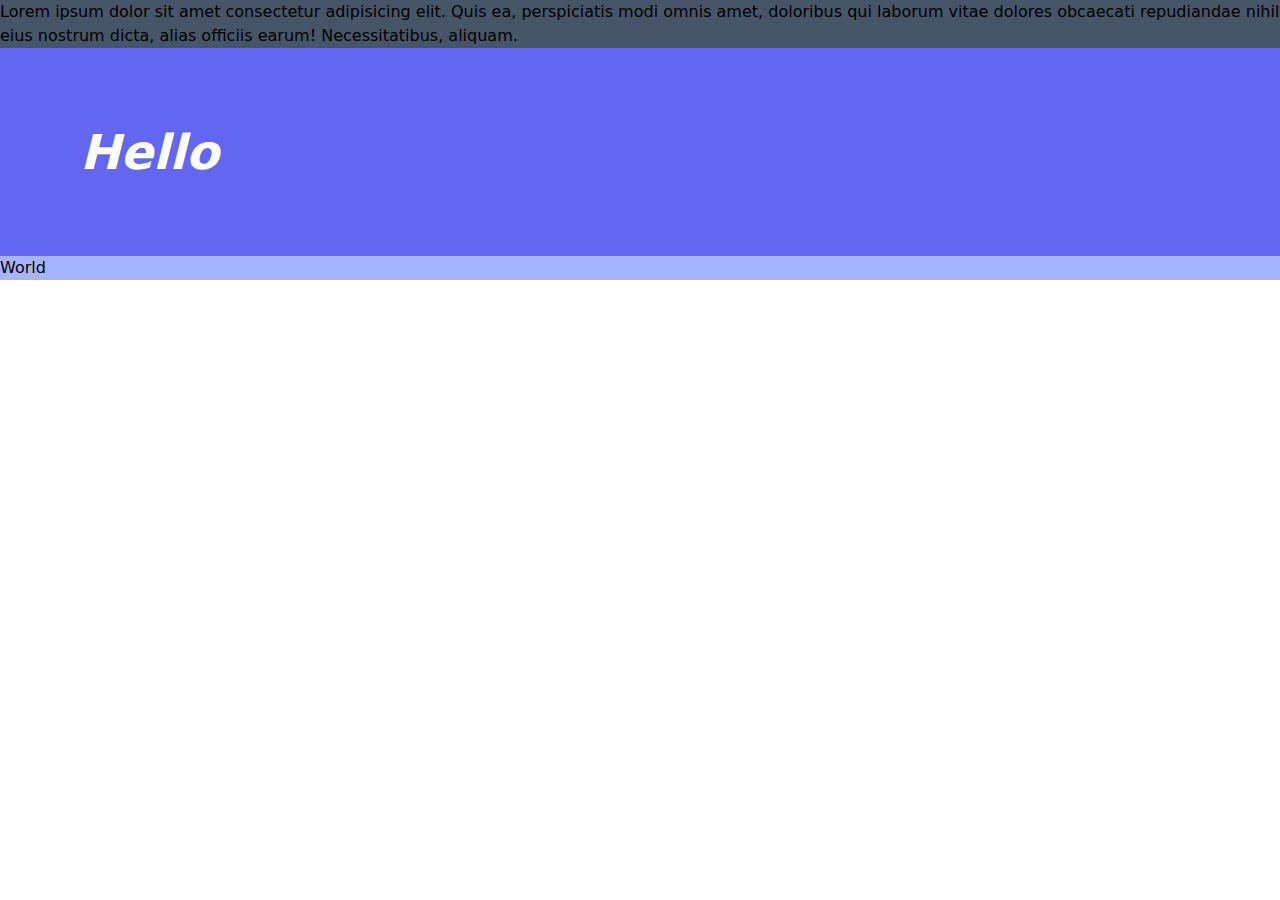
==== src/index.html @ 3e79b588 "Init tailwind css" ====
<!doctype html>
<html>
<head>
  <meta charset="UTF-8">
  <meta name="viewport" content="width=device-width, initial-scale=1.0">
  <title>Deepak Kumar</title>
  <link href="./output.css" rel="stylesheet">
</head>
<body>
  <div class="bg-slate-600">
    <p>Lorem ipsum dolor sit amet consectetur adipisicing elit. Quis ea, perspiciatis modi omnis amet, doloribus qui laborum vitae dolores obcaecati repudiandae nihil eius nostrum dicta, alias officiis earum! Necessitatibus, aliquam.</p>
    <div class="bg-indigo-500 p-20 text-white text-5xl italic font-semibold w-full">Hello</div>
    <div class="bg-indigo-300">World</div>
  </div>
</body>
</html>
---- src/output.css ----
/*
! tailwindcss v3.4.4 | MIT License | https://tailwindcss.com
*/

/*
1. Prevent padding and border from affecting element width. (https://github.com/mozdevs/cssremedy/issues/4)
2. Allow adding a border to an element by just adding a border-width. (https://github.com/tailwindcss/tailwindcss/pull/116)
*/

*,
::before,
::after {
  box-sizing: border-box;
  /* 1 */
  border-width: 0;
  /* 2 */
  border-style: solid;
  /* 2 */
  border-color: #e5e7eb;
  /* 2 */
}

::before,
::after {
  --tw-content: '';
}

/*
1. Use a consistent sensible line-height in all browsers.
2. Prevent adjustments of font size after orientation changes in iOS.
3. Use a more readable tab size.
4. Use the user's configured `sans` font-family by default.
5. Use the user's configured `sans` font-feature-settings by default.
6. Use the user's configured `sans` font-variation-settings by default.
7. Disable tap highlights on iOS
*/

html,
:host {
  line-height: 1.5;
  /* 1 */
  -webkit-text-size-adjust: 100%;
  /* 2 */
  -moz-tab-size: 4;
  /* 3 */
  -o-tab-size: 4;
     tab-size: 4;
  /* 3 */
  font-family: ui-sans-serif, system-ui, sans-serif, "Apple Color Emoji", "Segoe UI Emoji", "Segoe UI Symbol", "Noto Color Emoji";
  /* 4 */
  font-feature-settings: normal;
  /* 5 */
  font-variation-settings: normal;
  /* 6 */
  -webkit-tap-highlight-color: transparent;
  /* 7 */
}

/*
1. Remove the margin in all browsers.
2. Inherit line-height from `html` so users can set them as a class directly on the `html` element.
*/

body {
  margin: 0;
  /* 1 */
  line-height: inherit;
  /* 2 */
}

/*
1. Add the correct height in Firefox.
2. Correct the inheritance of border color in Firefox. (https://bugzilla.mozilla.org/show_bug.cgi?id=190655)
3. Ensure horizontal rules are visible by default.
*/

hr {
  height: 0;
  /* 1 */
  color: inherit;
  /* 2 */
  border-top-width: 1px;
  /* 3 */
}

/*
Add the correct text decoration in Chrome, Edge, and Safari.
*/

abbr:where([title]) {
  -webkit-text-decoration: underline dotted;
          text-decoration: underline dotted;
}

/*
Remove the default font size and weight for headings.
*/

h1,
h2,
h3,
h4,
h5,
h6 {
  font-size: inherit;
  font-weight: inherit;
}

/*
Reset links to optimize for opt-in styling instead of opt-out.
*/

a {
  color: inherit;
  text-decoration: inherit;
}

/*
Add the correct font weight in Edge and Safari.
*/

b,
strong {
  font-weight: bolder;
}

/*
1. Use the user's configured `mono` font-family by default.
2. Use the user's configured `mono` font-feature-settings by default.
3. Use the user's configured `mono` font-variation-settings by default.
4. Correct the odd `em` font sizing in all browsers.
*/

code,
kbd,
samp,
pre {
  font-family: ui-monospace, SFMono-Regular, Menlo, Monaco, Consolas, "Liberation Mono", "Courier New", monospace;
  /* 1 */
  font-feature-settings: normal;
  /* 2 */
  font-variation-settings: normal;
  /* 3 */
  font-size: 1em;
  /* 4 */
}

/*
Add the correct font size in all browsers.
*/

small {
  font-size: 80%;
}

/*
Prevent `sub` and `sup` elements from affecting the line height in all browsers.
*/

sub,
sup {
  font-size: 75%;
  line-height: 0;
  position: relative;
  vertical-align: baseline;
}

sub {
  bottom: -0.25em;
}

sup {
  top: -0.5em;
}

/*
1. Remove text indentation from table contents in Chrome and Safari. (https://bugs.chromium.org/p/chromium/issues/detail?id=999088, https://bugs.webkit.org/show_bug.cgi?id=201297)
2. Correct table border color inheritance in all Chrome and Safari. (https://bugs.chromium.org/p/chromium/issues/detail?id=935729, https://bugs.webkit.org/show_bug.cgi?id=195016)
3. Remove gaps between table borders by default.
*/

table {
  text-indent: 0;
  /* 1 */
  border-color: inherit;
  /* 2 */
  border-collapse: collapse;
  /* 3 */
}

/*
1. Change the font styles in all browsers.
2. Remove the margin in Firefox and Safari.
3. Remove default padding in all browsers.
*/

button,
input,
optgroup,
select,
textarea {
  font-family: inherit;
  /* 1 */
  font-feature-settings: inherit;
  /* 1 */
  font-variation-settings: inherit;
  /* 1 */
  font-size: 100%;
  /* 1 */
  font-weight: inherit;
  /* 1 */
  line-height: inherit;
  /* 1 */
  letter-spacing: inherit;
  /* 1 */
  color: inherit;
  /* 1 */
  margin: 0;
  /* 2 */
  padding: 0;
  /* 3 */
}

/*
Remove the inheritance of text transform in Edge and Firefox.
*/

button,
select {
  text-transform: none;
}

/*
1. Correct the inability to style clickable types in iOS and Safari.
2. Remove default button styles.
*/

button,
input:where([type='button']),
input:where([type='reset']),
input:where([type='submit']) {
  -webkit-appearance: button;
  /* 1 */
  background-color: transparent;
  /* 2 */
  background-image: none;
  /* 2 */
}

/*
Use the modern Firefox focus style for all focusable elements.
*/

:-moz-focusring {
  outline: auto;
}

/*
Remove the additional `:invalid` styles in Firefox. (https://github.com/mozilla/gecko-dev/blob/2f9eacd9d3d995c937b4251a5557d95d494c9be1/layout/style/res/forms.css#L728-L737)
*/

:-moz-ui-invalid {
  box-shadow: none;
}

/*
Add the correct vertical alignment in Chrome and Firefox.
*/

progress {
  vertical-align: baseline;
}

/*
Correct the cursor style of increment and decrement buttons in Safari.
*/

::-webkit-inner-spin-button,
::-webkit-outer-spin-button {
  height: auto;
}

/*
1. Correct the odd appearance in Chrome and Safari.
2. Correct the outline style in Safari.
*/

[type='search'] {
  -webkit-appearance: textfield;
  /* 1 */
  outline-offset: -2px;
  /* 2 */
}

/*
Remove the inner padding in Chrome and Safari on macOS.
*/

::-webkit-search-decoration {
  -webkit-appearance: none;
}

/*
1. Correct the inability to style clickable types in iOS and Safari.
2. Change font properties to `inherit` in Safari.
*/

::-webkit-file-upload-button {
  -webkit-appearance: button;
  /* 1 */
  font: inherit;
  /* 2 */
}

/*
Add the correct display in Chrome and Safari.
*/

summary {
  display: list-item;
}

/*
Removes the default spacing and border for appropriate elements.
*/

blockquote,
dl,
dd,
h1,
h2,
h3,
h4,
h5,
h6,
hr,
figure,
p,
pre {
  margin: 0;
}

fieldset {
  margin: 0;
  padding: 0;
}

legend {
  padding: 0;
}

ol,
ul,
menu {
  list-style: none;
  margin: 0;
  padding: 0;
}

/*
Reset default styling for dialogs.
*/

dialog {
  padding: 0;
}

/*
Prevent resizing textareas horizontally by default.
*/

textarea {
  resize: vertical;
}

/*
1. Reset the default placeholder opacity in Firefox. (https://github.com/tailwindlabs/tailwindcss/issues/3300)
2. Set the default placeholder color to the user's configured gray 400 color.
*/

input::-moz-placeholder, textarea::-moz-placeholder {
  opacity: 1;
  /* 1 */
  color: #9ca3af;
  /* 2 */
}

input::placeholder,
textarea::placeholder {
  opacity: 1;
  /* 1 */
  color: #9ca3af;
  /* 2 */
}

/*
Set the default cursor for buttons.
*/

button,
[role="button"] {
  cursor: pointer;
}

/*
Make sure disabled buttons don't get the pointer cursor.
*/

:disabled {
  cursor: default;
}

/*
1. Make replaced elements `display: block` by default. (https://github.com/mozdevs/cssremedy/issues/14)
2. Add `vertical-align: middle` to align replaced elements more sensibly by default. (https://github.com/jensimmons/cssremedy/issues/14#issuecomment-634934210)
   This can trigger a poorly considered lint error in some tools but is included by design.
*/

img,
svg,
video,
canvas,
audio,
iframe,
embed,
object {
  display: block;
  /* 1 */
  vertical-align: middle;
  /* 2 */
}

/*
Constrain images and videos to the parent width and preserve their intrinsic aspect ratio. (https://github.com/mozdevs/cssremedy/issues/14)
*/

img,
video {
  max-width: 100%;
  height: auto;
}

/* Make elements with the HTML hidden attribute stay hidden by default */

[hidden] {
  display: none;
}

*, ::before, ::after {
  --tw-border-spacing-x: 0;
  --tw-border-spacing-y: 0;
  --tw-translate-x: 0;
  --tw-translate-y: 0;
  --tw-rotate: 0;
  --tw-skew-x: 0;
  --tw-skew-y: 0;
  --tw-scale-x: 1;
  --tw-scale-y: 1;
  --tw-pan-x:  ;
  --tw-pan-y:  ;
  --tw-pinch-zoom:  ;
  --tw-scroll-snap-strictness: proximity;
  --tw-gradient-from-position:  ;
  --tw-gradient-via-position:  ;
  --tw-gradient-to-position:  ;
  --tw-ordinal:  ;
  --tw-slashed-zero:  ;
  --tw-numeric-figure:  ;
  --tw-numeric-spacing:  ;
  --tw-numeric-fraction:  ;
  --tw-ring-inset:  ;
  --tw-ring-offset-width: 0px;
  --tw-ring-offset-color: #fff;
  --tw-ring-color: rgb(59 130 246 / 0.5);
  --tw-ring-offset-shadow: 0 0 #0000;
  --tw-ring-shadow: 0 0 #0000;
  --tw-shadow: 0 0 #0000;
  --tw-shadow-colored: 0 0 #0000;
  --tw-blur:  ;
  --tw-brightness:  ;
  --tw-contrast:  ;
  --tw-grayscale:  ;
  --tw-hue-rotate:  ;
  --tw-invert:  ;
  --tw-saturate:  ;
  --tw-sepia:  ;
  --tw-drop-shadow:  ;
  --tw-backdrop-blur:  ;
  --tw-backdrop-brightness:  ;
  --tw-backdrop-contrast:  ;
  --tw-backdrop-grayscale:  ;
  --tw-backdrop-hue-rotate:  ;
  --tw-backdrop-invert:  ;
  --tw-backdrop-opacity:  ;
  --tw-backdrop-saturate:  ;
  --tw-backdrop-sepia:  ;
  --tw-contain-size:  ;
  --tw-contain-layout:  ;
  --tw-contain-paint:  ;
  --tw-contain-style:  ;
}

::backdrop {
  --tw-border-spacing-x: 0;
  --tw-border-spacing-y: 0;
  --tw-translate-x: 0;
  --tw-translate-y: 0;
  --tw-rotate: 0;
  --tw-skew-x: 0;
  --tw-skew-y: 0;
  --tw-scale-x: 1;
  --tw-scale-y: 1;
  --tw-pan-x:  ;
  --tw-pan-y:  ;
  --tw-pinch-zoom:  ;
  --tw-scroll-snap-strictness: proximity;
  --tw-gradient-from-position:  ;
  --tw-gradient-via-position:  ;
  --tw-gradient-to-position:  ;
  --tw-ordinal:  ;
  --tw-slashed-zero:  ;
  --tw-numeric-figure:  ;
  --tw-numeric-spacing:  ;
  --tw-numeric-fraction:  ;
  --tw-ring-inset:  ;
  --tw-ring-offset-width: 0px;
  --tw-ring-offset-color: #fff;
  --tw-ring-color: rgb(59 130 246 / 0.5);
  --tw-ring-offset-shadow: 0 0 #0000;
  --tw-ring-shadow: 0 0 #0000;
  --tw-shadow: 0 0 #0000;
  --tw-shadow-colored: 0 0 #0000;
  --tw-blur:  ;
  --tw-brightness:  ;
  --tw-contrast:  ;
  --tw-grayscale:  ;
  --tw-hue-rotate:  ;
  --tw-invert:  ;
  --tw-saturate:  ;
  --tw-sepia:  ;
  --tw-drop-shadow:  ;
  --tw-backdrop-blur:  ;
  --tw-backdrop-brightness:  ;
  --tw-backdrop-contrast:  ;
  --tw-backdrop-grayscale:  ;
  --tw-backdrop-hue-rotate:  ;
  --tw-backdrop-invert:  ;
  --tw-backdrop-opacity:  ;
  --tw-backdrop-saturate:  ;
  --tw-backdrop-sepia:  ;
  --tw-contain-size:  ;
  --tw-contain-layout:  ;
  --tw-contain-paint:  ;
  --tw-contain-style:  ;
}

.w-full {
  width: 100%;
}

.bg-indigo-500 {
  --tw-bg-opacity: 1;
  background-color: rgb(99 102 241 / var(--tw-bg-opacity));
}

.bg-indigo-300 {
  --tw-bg-opacity: 1;
  background-color: rgb(165 180 252 / var(--tw-bg-opacity));
}

.bg-slate-600 {
  --tw-bg-opacity: 1;
  background-color: rgb(71 85 105 / var(--tw-bg-opacity));
}

.p-20 {
  padding: 5rem;
}

.pt-6 {
  padding-top: 1.5rem;
}

.pb-6 {
  padding-bottom: 1.5rem;
}

.pl-4 {
  padding-left: 1rem;
}

.pr-4 {
  padding-right: 1rem;
}

.text-3xl {
  font-size: 1.875rem;
  line-height: 2.25rem;
}

.text-5xl {
  font-size: 3rem;
  line-height: 1;
}

.font-bold {
  font-weight: 700;
}

.font-semibold {
  font-weight: 600;
}

.italic {
  font-style: italic;
}

.text-white {
  --tw-text-opacity: 1;
  color: rgb(255 255 255 / var(--tw-text-opacity));
}

.underline {
  text-decoration-line: underline;
}
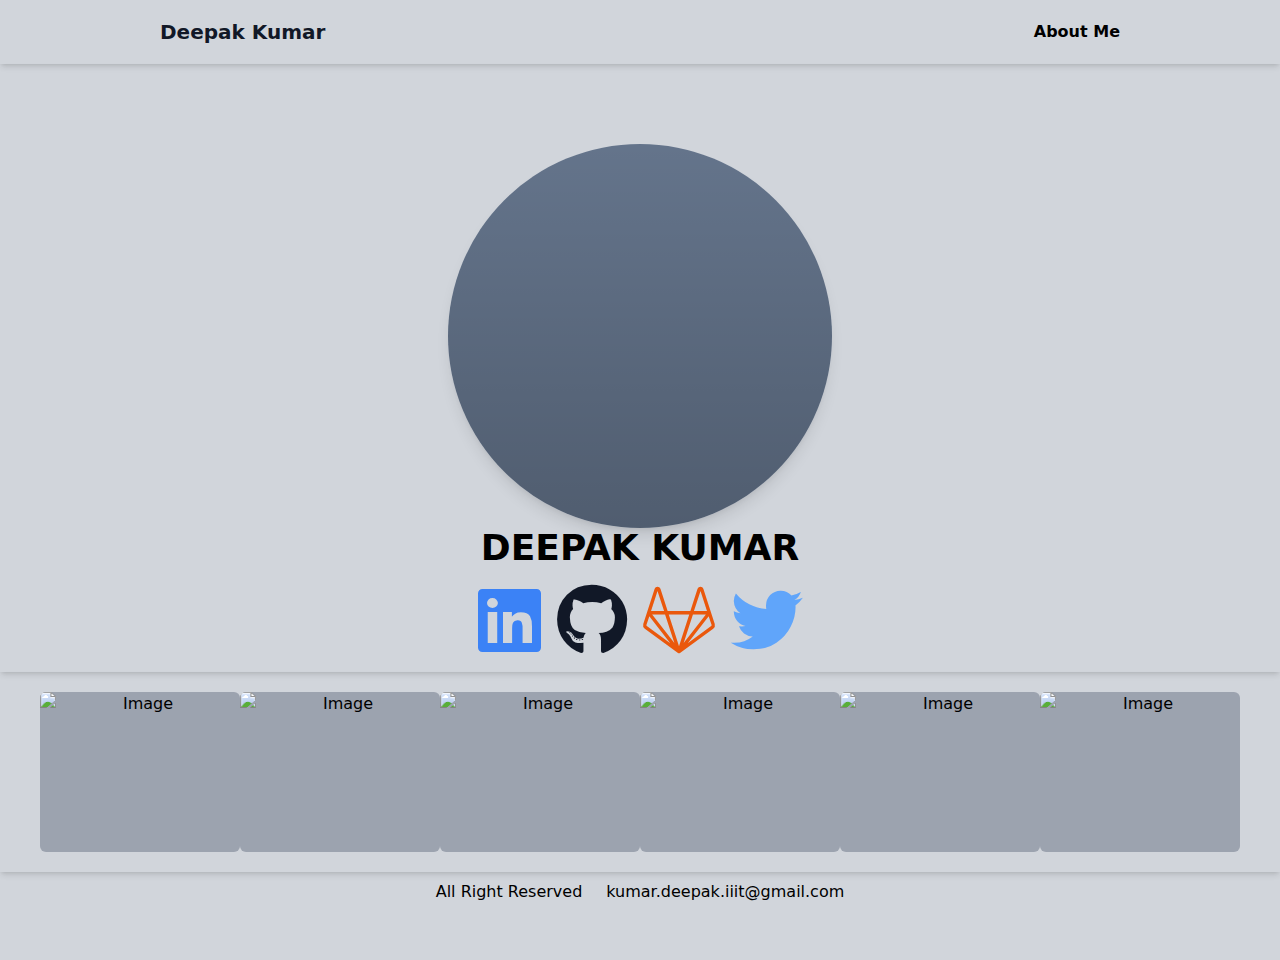
==== commit cb9dd6b1: "Adding image and flex boxes" ====
--- a/src/index.html
+++ b/src/index.html
@@ -5,12 +5,85 @@
   <meta name="viewport" content="width=device-width, initial-scale=1.0">
   <title>Deepak Kumar</title>
   <link href="./output.css" rel="stylesheet">
+  <link rel="stylesheet" href="https://cdnjs.cloudflare.com/ajax/libs/font-awesome/6.0.0-beta3/css/all.min.css">
 </head>
-<body>
-  <div class="bg-slate-600">
-    <p>Lorem ipsum dolor sit amet consectetur adipisicing elit. Quis ea, perspiciatis modi omnis amet, doloribus qui laborum vitae dolores obcaecati repudiandae nihil eius nostrum dicta, alias officiis earum! Necessitatibus, aliquam.</p>
-    <div class="bg-indigo-500 p-20 text-white text-5xl italic font-semibold w-full">Hello</div>
-    <div class="bg-indigo-300">World</div>
+<body class="bg-gray-300">
+  <nav class="shadow-md">
+    <div class="px-40">
+      <div class="flex justify-between h-16">
+        <div class="flex items-center">
+          <div class="flex items-center">
+            <a href="#" class="text-xl font-bold text-gray-900">Deepak Kumar</a>
+          </div>
+        </div>
+        <div class="flex items-center">
+          <a href="#" class="text-balance font-bold hover:text-blue-800 hover:underline">About Me</a>
+        </div>
+      </div>
+    </div>
+  </nav>
+  <div class="shadow-md px-10 pt-20">
+    <div class="relative bg-slate-500 h-96 w-96 mx-auto rounded-full overflow-hidden shadow-lg">
+      <div class="absolute inset-0 bg-gradient-to-b from-transparent to-black opacity-20 rounded-full"></div>
+      <img src="https://thumbor.forbes.com/thumbor/fit-in/900x510/https://www.forbes.com/advisor/au/wp-content/uploads/2022/09/bored_ape_yacht_club.jpeg-1.jpg" alt="Image" class="h-full w-full object-cover transform transition-transform duration-300 hover:scale-105">
+    </div>
+    <div class="text-4xl font-bold text-center">
+      <p>DEEPAK KUMAR</p>
+      <div class="flex justify-center space-x-4 p-4">
+          <a href="https://www.linkedin.com" target="_blank" class="text-blue-500 hover:text-black">
+              <i class="fab fa-linkedin fa-2x"></i>
+          </a>
+          <a href="https://www.github.com" target="_blank" class="text-gray-900 hover:text-white">
+              <i class="fab fa-github fa-2x"></i>
+          </a>
+          <a href="https://gitlab.com" target="_blank" class="text-orange-600 hover:text-black">
+              <i class="fab fa-gitlab fa-2x"></i>
+          </a>
+          <a href="https://twitter.com" target="_blank" class="text-blue-400 hover:text-black">
+              <i class="fab fa-twitter fa-2x"></i>
+          </a>
+      </div>
+    </div>
+  </div>
+  <div class="shadow-md px-10 pt-5 pb-5">
+    <div class="h-40 flex justify-between text-center">
+      <div class="bg-gray-400 h-30 w-56 rounded-md">
+        <a href="#">
+          <img src="https://thumbor.forbes.com/thumbor/fit-in/900x510/https://www.forbes.com/advisor/au/wp-content/uploads/2022/09/bored_ape_yacht_club.jpeg-1.jpg" alt="Image" class="h-full w-full object-cover rounded-md">
+        </a>
+      </div>
+      <div class="bg-gray-400 h-30 w-56 rounded-md">
+        <a href="#">
+          <img src="https://thumbor.forbes.com/thumbor/fit-in/900x510/https://www.forbes.com/advisor/au/wp-content/uploads/2022/09/bored_ape_yacht_club.jpeg-1.jpg" alt="Image" class="h-full w-full object-cover rounded-md">
+        </a>
+      </div>
+      <div class="bg-gray-400 h-30 w-56 rounded-md">
+        <a href="#">
+          <img src="https://thumbor.forbes.com/thumbor/fit-in/900x510/https://www.forbes.com/advisor/au/wp-content/uploads/2022/09/bored_ape_yacht_club.jpeg-1.jpg" alt="Image" class="h-full w-full object-cover rounded-md">
+        </a>
+      </div>
+      <div class="bg-gray-400 h-30 w-56 rounded-md">
+        <a href="#">
+          <img src="https://thumbor.forbes.com/thumbor/fit-in/900x510/https://www.forbes.com/advisor/au/wp-content/uploads/2022/09/bored_ape_yacht_club.jpeg-1.jpg" alt="Image" class="h-full w-full object-cover rounded-md">
+        </a>
+      </div>
+      <div class="bg-gray-400 h-30 w-56 rounded-md">
+        <a href="#">
+          <img src="https://thumbor.forbes.com/thumbor/fit-in/900x510/https://www.forbes.com/advisor/au/wp-content/uploads/2022/09/bored_ape_yacht_club.jpeg-1.jpg" alt="Image" class="h-full w-full object-cover rounded-md">
+        </a>
+      </div>
+      <div class="bg-gray-400 h-30 w-56 rounded-md">
+        <a href="#">
+          <img src="https://thumbor.forbes.com/thumbor/fit-in/900x510/https://www.forbes.com/advisor/au/wp-content/uploads/2022/09/bored_ape_yacht_club.jpeg-1.jpg" alt="Image" class="h-full w-full object-cover rounded-md">
+        </a>
+      </div>
+    </div>
+  </div>
+  <div class="shadow-md px-10 h-20 mt-2">
+    <div class="flex justify-center">
+      <a href="">All Right Reserved</a>
+      <a href="" class="pl-6">kumar.deepak.iiit@gmail.com</a>
+    </div>
   </div>
 </body>
 </html>--- a/src/output.css
+++ b/src/output.css
@@ -554,10 +554,268 @@
   --tw-contain-style:  ;
 }
 
+.sr-only {
+  position: absolute;
+  width: 1px;
+  height: 1px;
+  padding: 0;
+  margin: -1px;
+  overflow: hidden;
+  clip: rect(0, 0, 0, 0);
+  white-space: nowrap;
+  border-width: 0;
+}
+
+.absolute {
+  position: absolute;
+}
+
+.relative {
+  position: relative;
+}
+
+.inset-0 {
+  inset: 0px;
+}
+
+.m-20 {
+  margin: 5rem;
+}
+
+.m-10 {
+  margin: 2.5rem;
+}
+
+.mx-auto {
+  margin-left: auto;
+  margin-right: auto;
+}
+
+.my-auto {
+  margin-top: auto;
+  margin-bottom: auto;
+}
+
+.-mr-2 {
+  margin-right: -0.5rem;
+}
+
+.ml-4 {
+  margin-left: 1rem;
+}
+
+.mt-1 {
+  margin-top: 0.25rem;
+}
+
+.ml-6 {
+  margin-left: 1.5rem;
+}
+
+.mt-10 {
+  margin-top: 2.5rem;
+}
+
+.mt-5 {
+  margin-top: 1.25rem;
+}
+
+.mt-2 {
+  margin-top: 0.5rem;
+}
+
+.mb-5 {
+  margin-bottom: 1.25rem;
+}
+
+.block {
+  display: block;
+}
+
+.flex {
+  display: flex;
+}
+
+.inline-flex {
+  display: inline-flex;
+}
+
+.hidden {
+  display: none;
+}
+
+.h-10 {
+  height: 2.5rem;
+}
+
+.h-full {
+  height: 100%;
+}
+
+.h-96 {
+  height: 24rem;
+}
+
+.h-40 {
+  height: 10rem;
+}
+
+.h-16 {
+  height: 4rem;
+}
+
+.h-6 {
+  height: 1.5rem;
+}
+
+.h-20 {
+  height: 5rem;
+}
+
+.h-32 {
+  height: 8rem;
+}
+
+.max-h-96 {
+  max-height: 24rem;
+}
+
+.min-h-screen {
+  min-height: 100vh;
+}
+
 .w-full {
   width: 100%;
 }
 
+.w-40 {
+  width: 10rem;
+}
+
+.w-6 {
+  width: 1.5rem;
+}
+
+.w-12 {
+  width: 3rem;
+}
+
+.w-20 {
+  width: 5rem;
+}
+
+.w-96 {
+  width: 24rem;
+}
+
+.w-32 {
+  width: 8rem;
+}
+
+.w-48 {
+  width: 12rem;
+}
+
+.w-56 {
+  width: 14rem;
+}
+
+.max-w-7xl {
+  max-width: 80rem;
+}
+
+.flex-shrink-0 {
+  flex-shrink: 0;
+}
+
+.border-spacing-4 {
+  --tw-border-spacing-x: 1rem;
+  --tw-border-spacing-y: 1rem;
+  border-spacing: var(--tw-border-spacing-x) var(--tw-border-spacing-y);
+}
+
+.border-spacing-60 {
+  --tw-border-spacing-x: 15rem;
+  --tw-border-spacing-y: 15rem;
+  border-spacing: var(--tw-border-spacing-x) var(--tw-border-spacing-y);
+}
+
+.border-spacing-2 {
+  --tw-border-spacing-x: 0.5rem;
+  --tw-border-spacing-y: 0.5rem;
+  border-spacing: var(--tw-border-spacing-x) var(--tw-border-spacing-y);
+}
+
+.transform {
+  transform: translate(var(--tw-translate-x), var(--tw-translate-y)) rotate(var(--tw-rotate)) skewX(var(--tw-skew-x)) skewY(var(--tw-skew-y)) scaleX(var(--tw-scale-x)) scaleY(var(--tw-scale-y));
+}
+
+.flex-wrap {
+  flex-wrap: wrap;
+}
+
+.items-center {
+  align-items: center;
+}
+
+.justify-start {
+  justify-content: flex-start;
+}
+
+.justify-center {
+  justify-content: center;
+}
+
+.justify-between {
+  justify-content: space-between;
+}
+
+.justify-evenly {
+  justify-content: space-evenly;
+}
+
+.space-y-1 > :not([hidden]) ~ :not([hidden]) {
+  --tw-space-y-reverse: 0;
+  margin-top: calc(0.25rem * calc(1 - var(--tw-space-y-reverse)));
+  margin-bottom: calc(0.25rem * var(--tw-space-y-reverse));
+}
+
+.space-x-8 > :not([hidden]) ~ :not([hidden]) {
+  --tw-space-x-reverse: 0;
+  margin-right: calc(2rem * var(--tw-space-x-reverse));
+  margin-left: calc(2rem * calc(1 - var(--tw-space-x-reverse)));
+}
+
+.space-x-4 > :not([hidden]) ~ :not([hidden]) {
+  --tw-space-x-reverse: 0;
+  margin-right: calc(1rem * var(--tw-space-x-reverse));
+  margin-left: calc(1rem * calc(1 - var(--tw-space-x-reverse)));
+}
+
+.overflow-hidden {
+  overflow: hidden;
+}
+
+.text-balance {
+  text-wrap: balance;
+}
+
+.rounded-md {
+  border-radius: 0.375rem;
+}
+
+.rounded-lg {
+  border-radius: 0.5rem;
+}
+
+.rounded-xl {
+  border-radius: 0.75rem;
+}
+
+.rounded-full {
+  border-radius: 9999px;
+}
+
 .bg-indigo-500 {
   --tw-bg-opacity: 1;
   background-color: rgb(99 102 241 / var(--tw-bg-opacity));
@@ -571,12 +829,169 @@
 .bg-slate-600 {
   --tw-bg-opacity: 1;
   background-color: rgb(71 85 105 / var(--tw-bg-opacity));
+}
+
+.bg-slate-800 {
+  --tw-bg-opacity: 1;
+  background-color: rgb(30 41 59 / var(--tw-bg-opacity));
+}
+
+.bg-indigo-800 {
+  --tw-bg-opacity: 1;
+  background-color: rgb(55 48 163 / var(--tw-bg-opacity));
+}
+
+.bg-indigo-200 {
+  --tw-bg-opacity: 1;
+  background-color: rgb(199 210 254 / var(--tw-bg-opacity));
+}
+
+.bg-indigo-600 {
+  --tw-bg-opacity: 1;
+  background-color: rgb(79 70 229 / var(--tw-bg-opacity));
+}
+
+.bg-gray-50 {
+  --tw-bg-opacity: 1;
+  background-color: rgb(249 250 251 / var(--tw-bg-opacity));
+}
+
+.bg-gray-100 {
+  --tw-bg-opacity: 1;
+  background-color: rgb(243 244 246 / var(--tw-bg-opacity));
+}
+
+.bg-blue-500 {
+  --tw-bg-opacity: 1;
+  background-color: rgb(59 130 246 / var(--tw-bg-opacity));
+}
+
+.bg-white {
+  --tw-bg-opacity: 1;
+  background-color: rgb(255 255 255 / var(--tw-bg-opacity));
+}
+
+.bg-green-50 {
+  --tw-bg-opacity: 1;
+  background-color: rgb(240 253 244 / var(--tw-bg-opacity));
+}
+
+.bg-orange-50 {
+  --tw-bg-opacity: 1;
+  background-color: rgb(255 247 237 / var(--tw-bg-opacity));
+}
+
+.bg-pink-50 {
+  --tw-bg-opacity: 1;
+  background-color: rgb(253 242 248 / var(--tw-bg-opacity));
+}
+
+.bg-orange-100 {
+  --tw-bg-opacity: 1;
+  background-color: rgb(255 237 213 / var(--tw-bg-opacity));
+}
+
+.bg-slate-500 {
+  --tw-bg-opacity: 1;
+  background-color: rgb(100 116 139 / var(--tw-bg-opacity));
+}
+
+.bg-gray-200 {
+  --tw-bg-opacity: 1;
+  background-color: rgb(229 231 235 / var(--tw-bg-opacity));
+}
+
+.bg-gray-300 {
+  --tw-bg-opacity: 1;
+  background-color: rgb(209 213 219 / var(--tw-bg-opacity));
+}
+
+.bg-gray-400 {
+  --tw-bg-opacity: 1;
+  background-color: rgb(156 163 175 / var(--tw-bg-opacity));
+}
+
+.bg-black {
+  --tw-bg-opacity: 1;
+  background-color: rgb(0 0 0 / var(--tw-bg-opacity));
+}
+
+.bg-gradient-to-b {
+  background-image: linear-gradient(to bottom, var(--tw-gradient-stops));
+}
+
+.from-transparent {
+  --tw-gradient-from: transparent var(--tw-gradient-from-position);
+  --tw-gradient-to: rgb(0 0 0 / 0) var(--tw-gradient-to-position);
+  --tw-gradient-stops: var(--tw-gradient-from), var(--tw-gradient-to);
+}
+
+.to-black {
+  --tw-gradient-to: #000 var(--tw-gradient-to-position);
+}
+
+.object-cover {
+  -o-object-fit: cover;
+     object-fit: cover;
 }
 
 .p-20 {
   padding: 5rem;
 }
 
+.p-2 {
+  padding: 0.5rem;
+}
+
+.p-4 {
+  padding: 1rem;
+}
+
+.px-2 {
+  padding-left: 0.5rem;
+  padding-right: 0.5rem;
+}
+
+.px-3 {
+  padding-left: 0.75rem;
+  padding-right: 0.75rem;
+}
+
+.px-4 {
+  padding-left: 1rem;
+  padding-right: 1rem;
+}
+
+.py-2 {
+  padding-top: 0.5rem;
+  padding-bottom: 0.5rem;
+}
+
+.px-6 {
+  padding-left: 1.5rem;
+  padding-right: 1.5rem;
+}
+
+.px-8 {
+  padding-left: 2rem;
+  padding-right: 2rem;
+}
+
+.px-10 {
+  padding-left: 2.5rem;
+  padding-right: 2.5rem;
+}
+
+.px-20 {
+  padding-left: 5rem;
+  padding-right: 5rem;
+}
+
+.px-40 {
+  padding-left: 10rem;
+  padding-right: 10rem;
+}
+
 .pt-6 {
   padding-top: 1.5rem;
 }
@@ -591,6 +1006,42 @@
 
 .pr-4 {
   padding-right: 1rem;
+}
+
+.pb-3 {
+  padding-bottom: 0.75rem;
+}
+
+.pt-2 {
+  padding-top: 0.5rem;
+}
+
+.pt-10 {
+  padding-top: 2.5rem;
+}
+
+.pt-20 {
+  padding-top: 5rem;
+}
+
+.pt-5 {
+  padding-top: 1.25rem;
+}
+
+.pb-10 {
+  padding-bottom: 2.5rem;
+}
+
+.pl-6 {
+  padding-left: 1.5rem;
+}
+
+.pb-5 {
+  padding-bottom: 1.25rem;
+}
+
+.text-center {
+  text-align: center;
 }
 
 .text-3xl {
@@ -603,6 +1054,26 @@
   line-height: 1;
 }
 
+.text-base {
+  font-size: 1rem;
+  line-height: 1.5rem;
+}
+
+.text-sm {
+  font-size: 0.875rem;
+  line-height: 1.25rem;
+}
+
+.text-xl {
+  font-size: 1.25rem;
+  line-height: 1.75rem;
+}
+
+.text-4xl {
+  font-size: 2.25rem;
+  line-height: 2.5rem;
+}
+
 .font-bold {
   font-weight: 700;
 }
@@ -611,6 +1082,10 @@
   font-weight: 600;
 }
 
+.font-medium {
+  font-weight: 500;
+}
+
 .italic {
   font-style: italic;
 }
@@ -620,6 +1095,178 @@
   color: rgb(255 255 255 / var(--tw-text-opacity));
 }
 
+.text-gray-500 {
+  --tw-text-opacity: 1;
+  color: rgb(107 114 128 / var(--tw-text-opacity));
+}
+
+.text-gray-900 {
+  --tw-text-opacity: 1;
+  color: rgb(17 24 39 / var(--tw-text-opacity));
+}
+
+.text-blue-400 {
+  --tw-text-opacity: 1;
+  color: rgb(96 165 250 / var(--tw-text-opacity));
+}
+
+.text-blue-500 {
+  --tw-text-opacity: 1;
+  color: rgb(59 130 246 / var(--tw-text-opacity));
+}
+
+.text-orange-600 {
+  --tw-text-opacity: 1;
+  color: rgb(234 88 12 / var(--tw-text-opacity));
+}
+
 .underline {
   text-decoration-line: underline;
+}
+
+.opacity-20 {
+  opacity: 0.2;
+}
+
+.shadow-md {
+  --tw-shadow: 0 4px 6px -1px rgb(0 0 0 / 0.1), 0 2px 4px -2px rgb(0 0 0 / 0.1);
+  --tw-shadow-colored: 0 4px 6px -1px var(--tw-shadow-color), 0 2px 4px -2px var(--tw-shadow-color);
+  box-shadow: var(--tw-ring-offset-shadow, 0 0 #0000), var(--tw-ring-shadow, 0 0 #0000), var(--tw-shadow);
+}
+
+.shadow-lg {
+  --tw-shadow: 0 10px 15px -3px rgb(0 0 0 / 0.1), 0 4px 6px -4px rgb(0 0 0 / 0.1);
+  --tw-shadow-colored: 0 10px 15px -3px var(--tw-shadow-color), 0 4px 6px -4px var(--tw-shadow-color);
+  box-shadow: var(--tw-ring-offset-shadow, 0 0 #0000), var(--tw-ring-shadow, 0 0 #0000), var(--tw-shadow);
+}
+
+.transition-transform {
+  transition-property: transform;
+  transition-timing-function: cubic-bezier(0.4, 0, 0.2, 1);
+  transition-duration: 150ms;
+}
+
+.duration-300 {
+  transition-duration: 300ms;
+}
+
+.hover\:scale-105:hover {
+  --tw-scale-x: 1.05;
+  --tw-scale-y: 1.05;
+  transform: translate(var(--tw-translate-x), var(--tw-translate-y)) rotate(var(--tw-rotate)) skewX(var(--tw-skew-x)) skewY(var(--tw-skew-y)) scaleX(var(--tw-scale-x)) scaleY(var(--tw-scale-y));
+}
+
+.hover\:bg-gray-200:hover {
+  --tw-bg-opacity: 1;
+  background-color: rgb(229 231 235 / var(--tw-bg-opacity));
+}
+
+.hover\:bg-blue-300:hover {
+  --tw-bg-opacity: 1;
+  background-color: rgb(147 197 253 / var(--tw-bg-opacity));
+}
+
+.hover\:text-gray-700:hover {
+  --tw-text-opacity: 1;
+  color: rgb(55 65 81 / var(--tw-text-opacity));
+}
+
+.hover\:text-blue-400:hover {
+  --tw-text-opacity: 1;
+  color: rgb(96 165 250 / var(--tw-text-opacity));
+}
+
+.hover\:text-blue-200:hover {
+  --tw-text-opacity: 1;
+  color: rgb(191 219 254 / var(--tw-text-opacity));
+}
+
+.hover\:text-blue-800:hover {
+  --tw-text-opacity: 1;
+  color: rgb(30 64 175 / var(--tw-text-opacity));
+}
+
+.hover\:text-blue-950:hover {
+  --tw-text-opacity: 1;
+  color: rgb(23 37 84 / var(--tw-text-opacity));
+}
+
+.hover\:text-black:hover {
+  --tw-text-opacity: 1;
+  color: rgb(0 0 0 / var(--tw-text-opacity));
+}
+
+.hover\:text-white:hover {
+  --tw-text-opacity: 1;
+  color: rgb(255 255 255 / var(--tw-text-opacity));
+}
+
+.hover\:underline:hover {
+  text-decoration-line: underline;
+}
+
+.focus\:bg-gray-200:focus {
+  --tw-bg-opacity: 1;
+  background-color: rgb(229 231 235 / var(--tw-bg-opacity));
+}
+
+.focus\:text-gray-700:focus {
+  --tw-text-opacity: 1;
+  color: rgb(55 65 81 / var(--tw-text-opacity));
+}
+
+.focus\:outline-none:focus {
+  outline: 2px solid transparent;
+  outline-offset: 2px;
+}
+
+@media (min-width: 640px) {
+  .sm\:px-3 {
+    padding-left: 0.75rem;
+    padding-right: 0.75rem;
+  }
+
+  .sm\:px-6 {
+    padding-left: 1.5rem;
+    padding-right: 1.5rem;
+  }
+
+  .sm\:pr-6 {
+    padding-right: 1.5rem;
+  }
+}
+
+@media (min-width: 768px) {
+  .md\:ml-6 {
+    margin-left: 1.5rem;
+  }
+
+  .md\:block {
+    display: block;
+  }
+
+  .md\:flex {
+    display: flex;
+  }
+
+  .md\:hidden {
+    display: none;
+  }
+
+  .md\:space-x-8 > :not([hidden]) ~ :not([hidden]) {
+    --tw-space-x-reverse: 0;
+    margin-right: calc(2rem * var(--tw-space-x-reverse));
+    margin-left: calc(2rem * calc(1 - var(--tw-space-x-reverse)));
+  }
+}
+
+@media (min-width: 1024px) {
+  .lg\:px-8 {
+    padding-left: 2rem;
+    padding-right: 2rem;
+  }
+
+  .lg\:pr-8 {
+    padding-right: 2rem;
+  }
 }